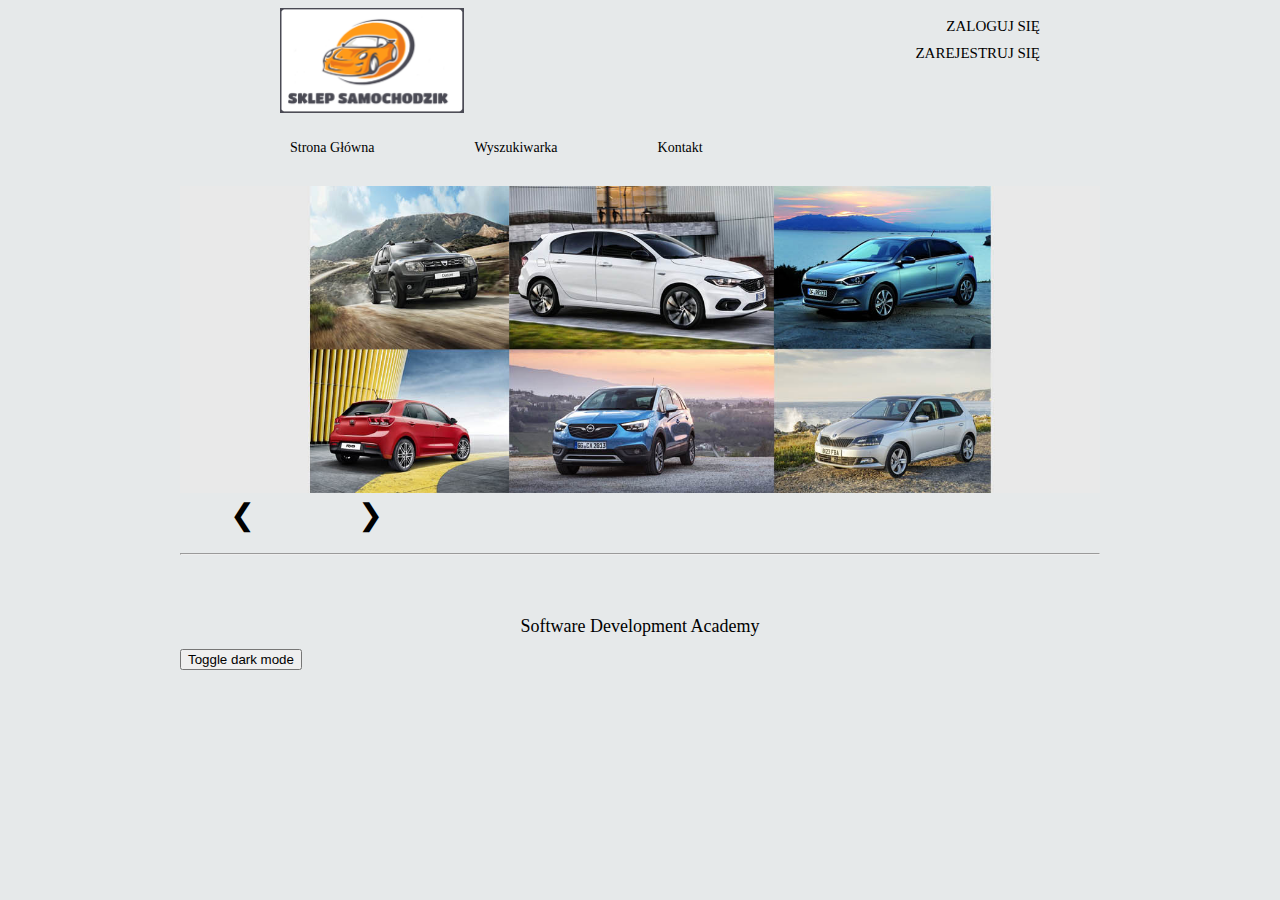
==== index2.html @ 72b4e253 "Add new files" ====
<!DOCTYPE html>
<html lang="en">
  <head>
    <meta charset="UTF-8" />
    <meta name="viewport" content="width=device-width, initial-scale=1.0" />

<title>Sklep internetowy z panelem administracyjnym</title>

<link rel="stylesheet" type="text/css" href="css/style.css" />
 
</head>

<body>

	<div id="container">

        <div id="Sklep">
            <a href="index.html"></a><img src="images/super_logo.png" style="width:20%"></a>
        <div id="login_1">
            <ul>
                <li><a href="#">ZALOGUJ SIĘ</a></li>
            </ul>  
        <div id="login_2">
            <ul>
                <li><a href="#">ZAREJESTRUJ SIĘ</a></li>
            </ul>
        </div>
        </div>
        <div id="header_menu">
        	<ul>
            	<li><a href="index.html">Strona główna</a></li>
                <li><a href="index2.html">Wyszukiwarka</a></li>
                <li><a href="index3.html">Kontakt</a></li>
            </ul>
        </div>

        


 <!-- Slideshow -->
 <div class="slideshow">

    <!-- Full-width images with number and caption text -->
    <div class="mySlides fade">
      <img src="images/baner1a.jpg" style="width:100%">

    </div>
  
    <div class="mySlides fade">
      <img src="images/baner2a.jpg" style="width:100%">

    </div>
  
    <div class="mySlides fade">
      <img src="images/baner3.jpg" style="width:100%">

    </div>
  
    <!-- Next and previous buttons -->
    <a class="prev" onclick="plusSlides(-1)">&#10094;</a>
    <a class="next" onclick="plusSlides(1)">&#10095;</a>
  </div>
  <br>
  
  <!-- The dots/circles -->
  <div style="text-align:center">
    <span class="dot" onclick="currentSlide(1)"></span>
    <span class="dot" onclick="currentSlide(2)"></span>
    <span class="dot" onclick="currentSlide(3)"></span>
  </div> 


	</div>
    <hr/>



    <div id="footer">
        <p>
        <a href="https://sdacademy.pl/" > Software Development Academy</a>
        </p>
        
    </div>
    <button onclick="myFunction()">Toggle dark mode</button>

    <script>
    function myFunction() {
       var element = document.body;
       element.classList.toggle("dark-mode");
    }
    </script>
    
    </div>
    </div>
    <script src="./index.js"></script>
</body>
</html>
---- css/style.css ----
a {  
	padding: 0px 50px 0px 50px;
	margin: 50px 0px 50px 0px;
	color: #000000;
	text-decoration: none;
	font-size: 30px;

	
}

a:hover {
	color: rgba(214, 151, 57, 0.904);
	text-decoration: none
}

body {
	font-family: Verdana;
	font-size: 12px;
	color: #000000;
	text-align: center;
	background: #abb4b84b;
}

.dark-mode {
	background-color: rgba(48, 37, 37, 0.863);
	color: white;
	text-decoration: none
	
	
}

.dark-mode a {
	color: white;
	text-align: left;
	
}

#container {
	width: 920px;
	margin: auto;
	text-align: left;
}

#header_logo {
	float: left;
	margin: 10px 0px;
	width: 150%;
	height: 110px;
}


#login_1 {
	float: right;
	margin: 0px;
	margin-bottom: 0px;
	margin-right: 10px;
	font-size: 10px;
}

#login_1 a{
	float: right;
	margin: 0px;
	margin-bottom: 0px;
	font-size: 15px;
}

#login_1 ul {
	list-style: none;
}


#login_1 a:hover {
	color: rgba(214, 151, 57, 0.904);
	text-decoration: none;
}

#login_2 {
	float: right;
	margin-top: 0px;
	margin-bottom: 25px;
	font-size: 10px;
}

#login_2 a{
	float: right;
	margin-top: 0px;
	margin-bottom: 25px;
	font-size: 15px;
}


#login_2 ul {
	list-style: none;
}

#login_2 a:hover {
	color: rgba(214, 151, 57, 0.904);
	text-decoration: none;
}


#header_menu {
	float: left;
	margin-top: 20px;
}

#header_menu a {
	font-size: 14px;
}

#header_menu ul {
	list-style: none;
	margin: 0px;
	padding: 0px 0px 0px 0px;
}

#header_menu li {
	display: block;
	float: left;
}


#header_menu {
	padding: 0px 0px 0px 30px;
	margin: 20px 0px 30px 30px;
	color: #000000;
	text-decoration: none;
	text-transform: capitalize;
	font-size: 14px;
}

#header_menu a:hover {
	color: rgba(214, 151, 57, 0.904);
}
.dark-mode {
	color: white;
}


#footer {
    margin-top: 50px;
    display: flex;
    justify-content: center;
	line-height: 18px;
	color: black;
}

#footer a{
    text-decoration: none;
	font-size: 18px;
}


#footer a :hover {
	color: rgba(214, 151, 57, 0.904);
    text-decoration: underline;
}

.dark-mode a:hover {
	color: rgba(214, 151, 57, 0.904);
    text-decoration: underline;
}


* {box-sizing:border-box}

/* Slideshow */
#slideshow {
  max-width: 800px;
  position: relative;
  margin: auto;
}

/* Hide the images by default */
#mySlides {
  display: none;
}

/* Next & previous buttons */
#prev {
  cursor: pointer;
  position: absolute;
  top: 50%;
  width: auto;
  margin-top: 40px;
  padding: 16px;
  color: white;
  font-weight: bold;
  font-size: 18px;
  transition: 0.6s ease;
  border-radius: 0 3px 3px 0;
  user-select: none;
}

#next {
	cursor: pointer;
	position: absolute;
	top: 50%;
	width: auto;
	margin-top: 40px;
	padding: 16px;
	color: white;
	font-weight: bold;
	font-size: 18px;
	transition: 0.6s ease;
	border-radius: 0 3px 3px 0;
	user-select: none;
  }

  /* Position the "next button" to the right */
#next {
	right: 50px;
	border-radius: 3px 0 0 3px;
  }



/* On hover, add a black background color with a little bit see-through */
#prev:hover   {
	background-color: rgba(0,0,0,0.8);
}



#next:hover {
  background-color: rgba(0,0,0,0.8);
}
  

/* Fading animation */
#fade {
  -webkit-animation-name: fade;
  -webkit-animation-duration: 1.5s;
  animation-name: fade;
  animation-duration: 1.5s;
}

@-webkit-keyframes fade {
  from {opacity: .4}
  to {opacity: 1}
}

@keyframes fade {
  from {opacity: .4}
  to {opacity: 1}
}




#image {
	margin-top: 180px;
	width: 80%;
	height: 210px;
	display: flex;
	justify-content: center;
}


#map {
	margin-top: 80px;
	margin-bottom: 80px;
	display: flex;
	justify-content: flex-start;
	padding-left: 120px;
}


#contacts a {
	text-decoration: none;
	font-size: 200px;
	justify-content: flex-end;
	padding-right: 50px;
}


#contacts a :hover {
	color: rgba(214, 151, 57, 0.904);
	text-decoration: underline;
}
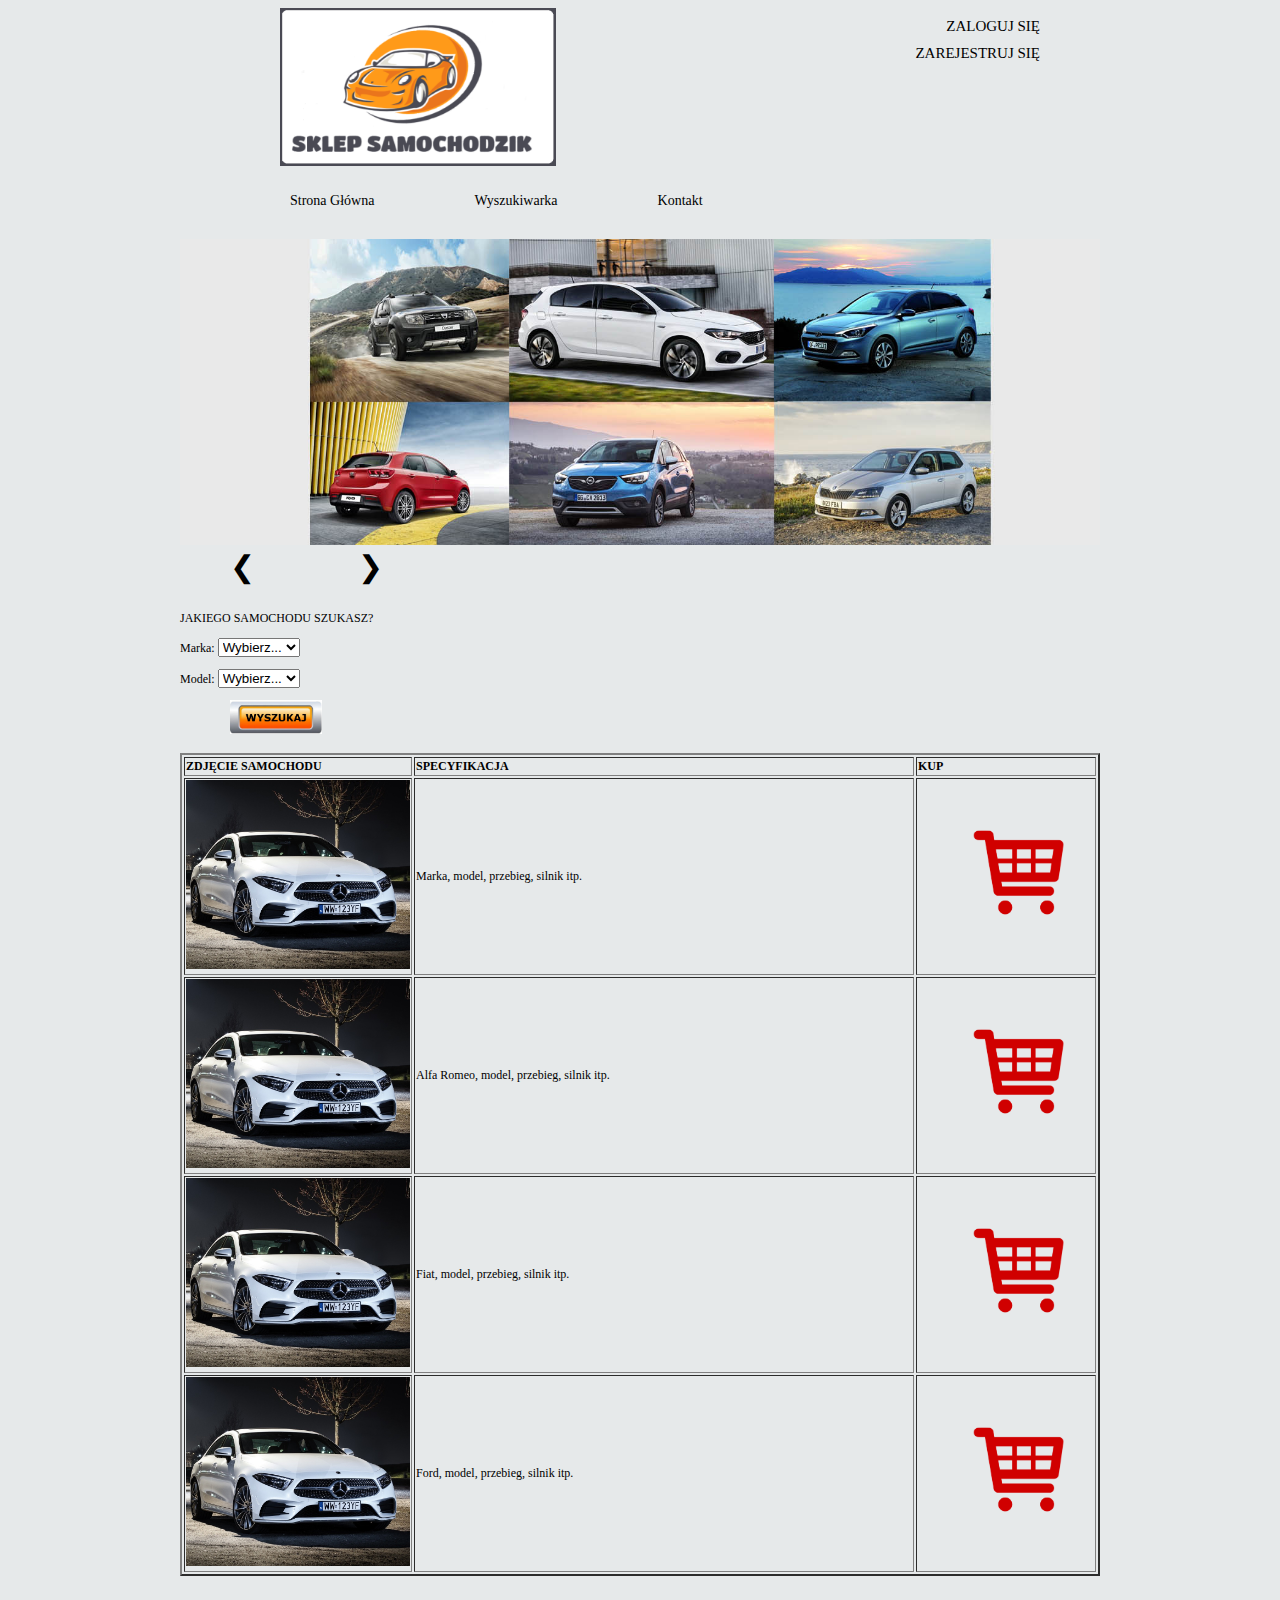
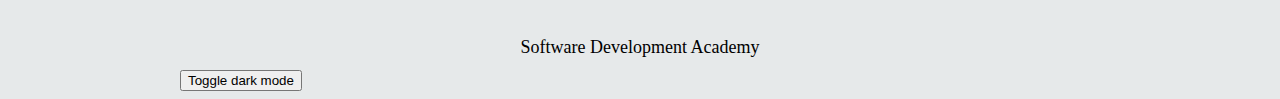
==== commit dbbce3af: "wip" ====
--- a/index2.html
+++ b/index2.html
@@ -15,14 +15,14 @@
 	<div id="container">
 
         <div id="Sklep">
-            <a href="index.html"></a><img src="images/super_logo.png" style="width:20%"></a>
+            <a href="index.html"></a><img src="images/super_logo.png " style="width:30%"></a>
         <div id="login_1">
             <ul>
                 <li><a href="#">ZALOGUJ SIĘ</a></li>
             </ul>  
         <div id="login_2">
             <ul>
-                <li><a href="#">ZAREJESTRUJ SIĘ</a></li>
+                <li><a href="rejestracja.html">ZAREJESTRUJ SIĘ</a></li>
             </ul>
         </div>
         </div>
@@ -70,10 +70,43 @@
   </div> 
 
 
-	</div>
-    <hr/>
+  <p>JAKIEGO SAMOCHODU SZUKASZ?</p>
+  <p>
+  <label for="filtr">Marka:</label>
+  <select id="filtr">
+    <option value="Wybierz">Wybierz...</option>
+    <option value="Audi">Audi</option>
+    <option value="Fiat">Fiat</option>
+    <option value="Ford">Ford</option>
+  </select>
+</p>
+
+<p>
+  <label for="filtr">Model:</label>
+  <select id="filtr">
+    <option value="Wybierz">Wybierz...</option>
+    <option value="A3">A3</option>
+    <option value="Tipo">Tipo</option>
+    <option value="Puma">Puma</option>
+  </select>
+</p>
+
+<a href="#table"><img src="images/wyszukaj.jpg" style="width:10%"></a>
 
 
+<p>
+    <div id="table">
+    <table border="2">
+      <thead>
+         <tr> <th> ZDJĘCIE SAMOCHODU <th>SPECYFIKACJA <th> KUP
+      <tbody>
+         <tr> <th> <img src="images/car.jpg" width="100%">  <td width="500px"> Marka, model, przebieg, silnik itp. <td width="180px"> <a href="zakup.html"><img src="images/button.png" style="width:60%"></a>
+         <tr> <th> <img src="images/car.jpg" width="100%">  <td width="500px"> Alfa Romeo, model, przebieg, silnik itp. <td width="180px"> <a href="zakup.html"><img src="images/button.png" style="width:60%"></a>
+         <tr> <th> <img src="images/car.jpg" width="100%">  <td width="500px"> Fiat, model, przebieg, silnik itp. <td width="180px"> <a href="zakup.html"><img src="images/button.png" style="width:60%"></a>
+         <tr> <th> <img src="images/car.jpg" width="100%">  <td width="500px"> Ford, model, przebieg, silnik itp. <td width="180px"> <a href="zakup.html"><img src="images/button.png" style="width:60%"></a>
+   </table>
+    </div>
+  </p>
 
     <div id="footer">
         <p>
--- a/css/style.css
+++ b/css/style.css
@@ -185,6 +185,8 @@
   width: auto;
   margin-top: 40px;
   padding: 16px;
+  display: flex;
+  justify-content: center;
   color: white;
   font-weight: bold;
   font-size: 18px;
@@ -200,6 +202,8 @@
 	width: auto;
 	margin-top: 40px;
 	padding: 16px;
+	display: flex;
+	justify-content: center;
 	color: white;
 	font-weight: bold;
 	font-size: 18px;
@@ -246,8 +250,18 @@
   to {opacity: 1}
 }
 
-
-
+#second_banner {
+margin-top: 80px;
+margin-bottom: 80px;
+display: flex;
+justify-content: flex-start;
+align-items: center;
+padding-left: 50px;
+}
+
+#opis a {
+text-align: justify;
+}
 
 #image {
 	margin-top: 180px;
